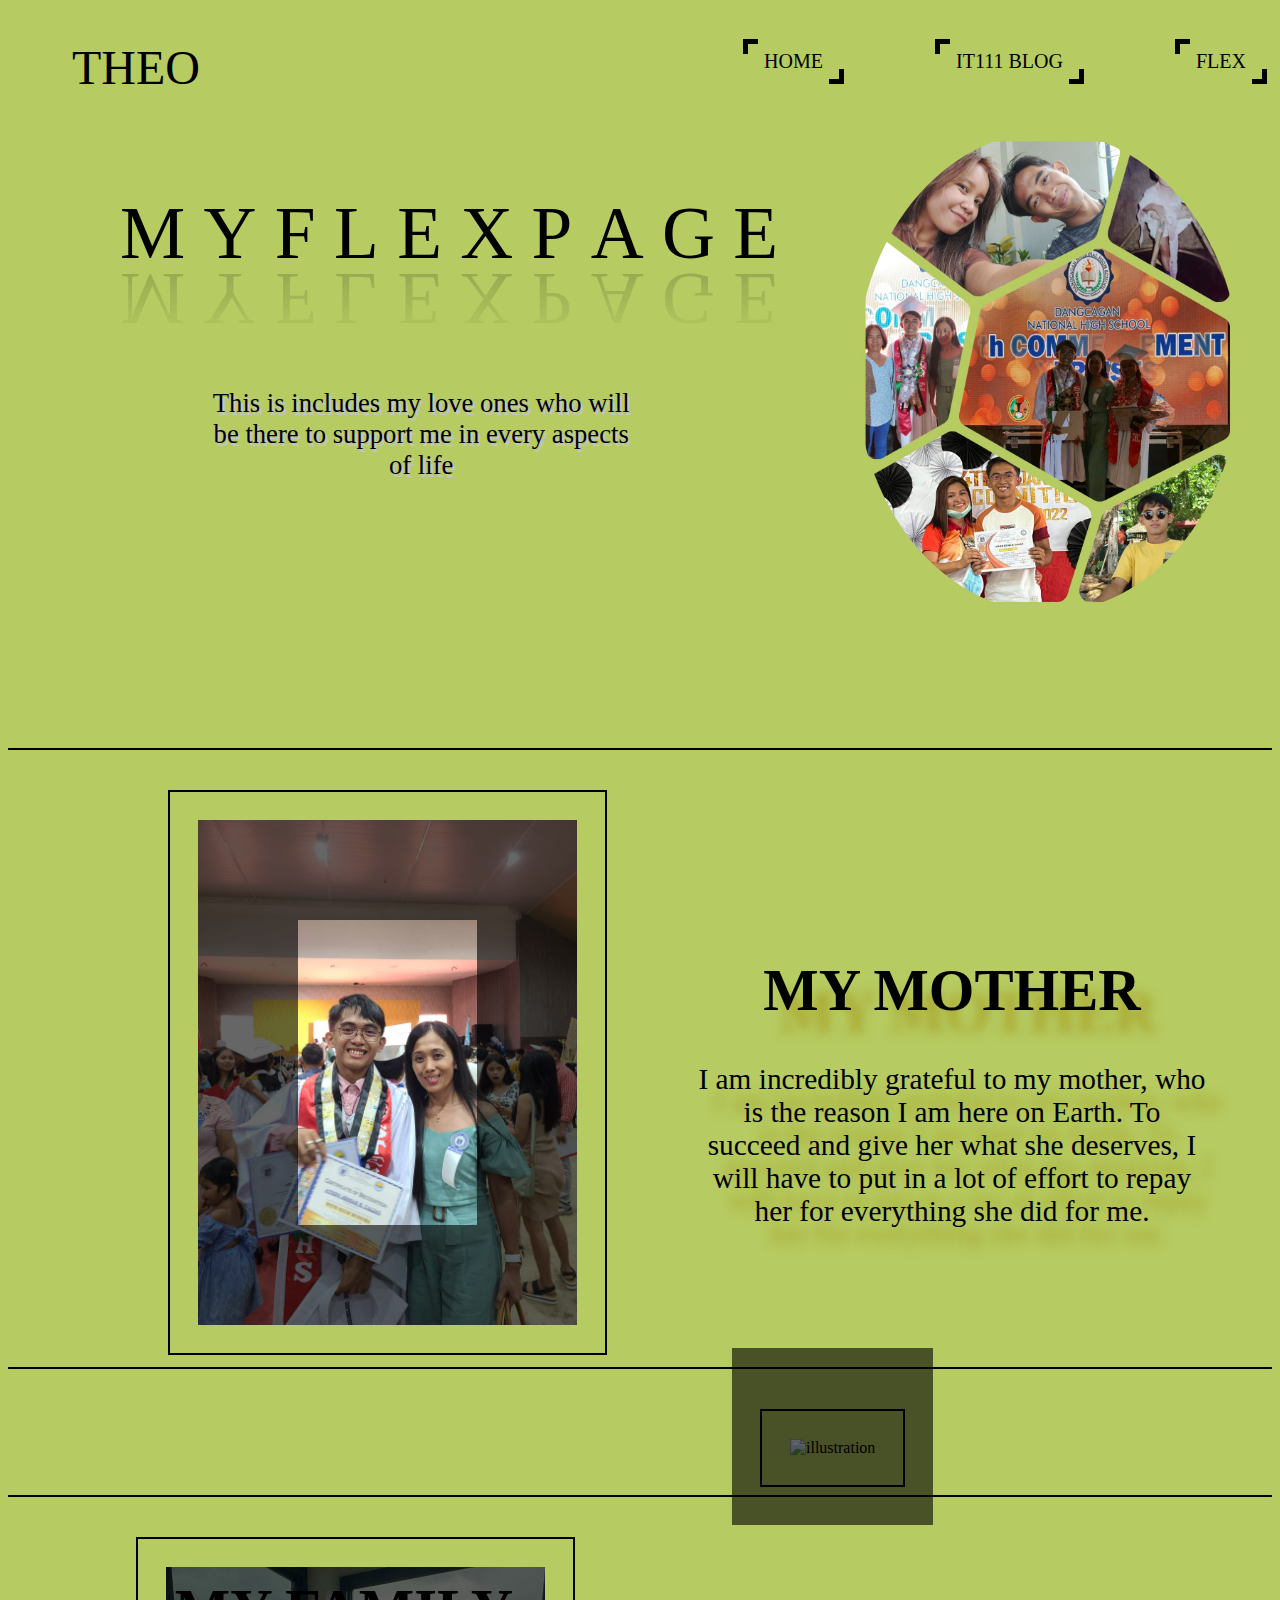
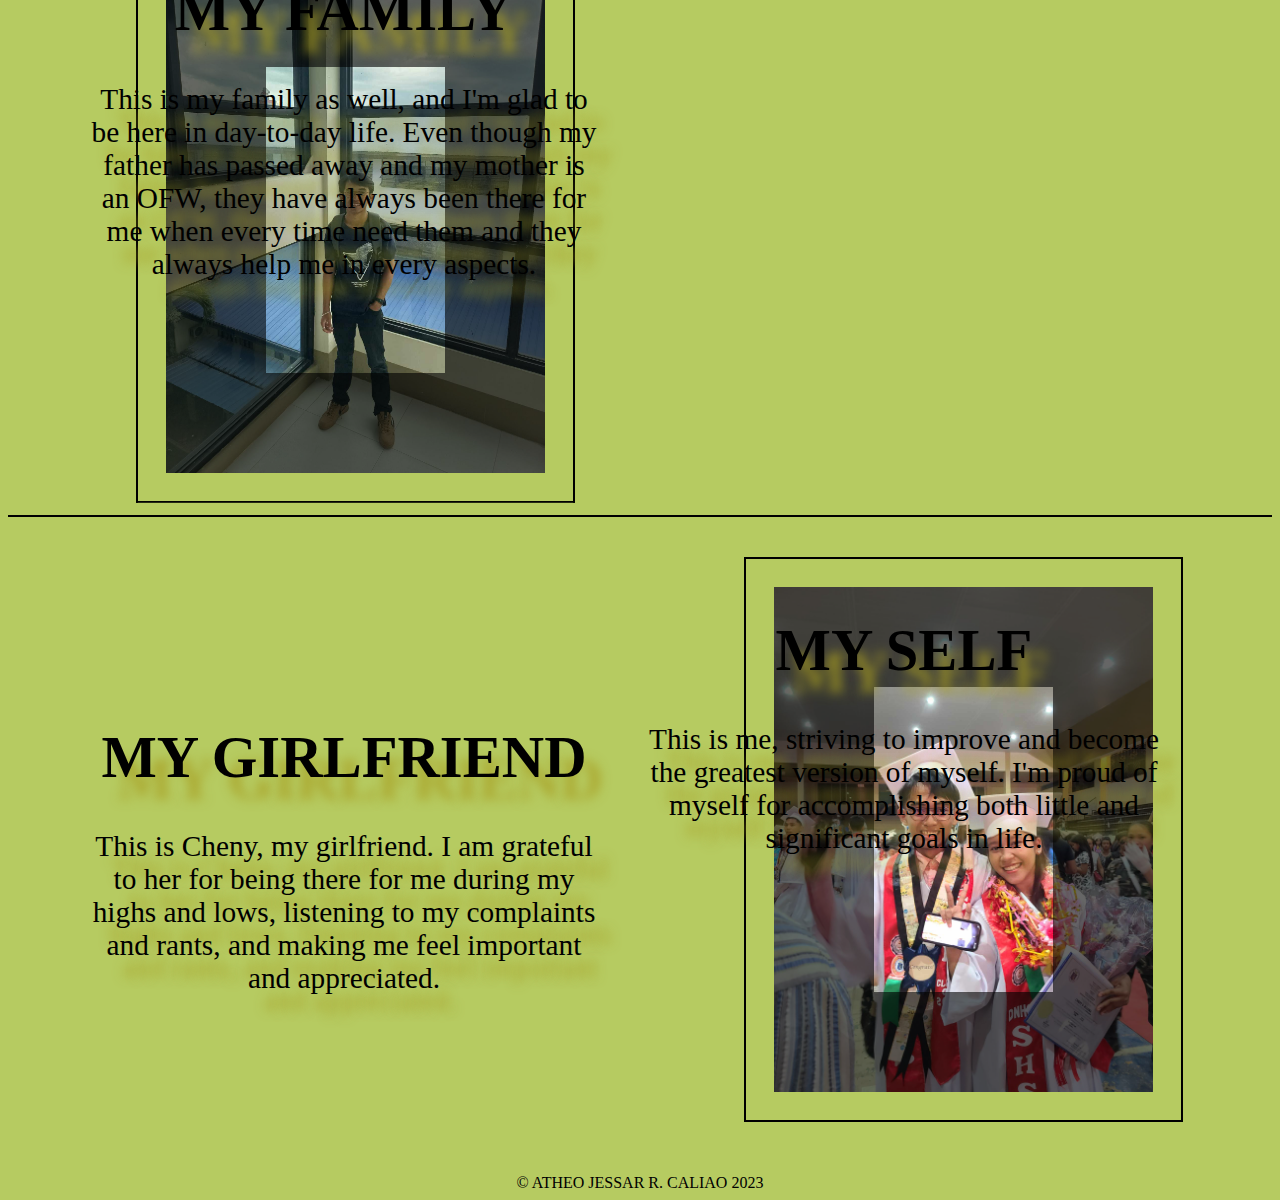
==== FLEX PAGE.html @ 7070f886 "Add files via upload" ====
<!DOCTYPE html>
<html lang="en">
<head>
    <meta charset="UTF-8">
    <meta name="viewport" content="width=device-width, initial-scale=1.0">
     <link rel="stylesheet" href="FLEX PAGE INDEX.css">
     <link rel="icon" href="im" typre="image/x-icon">
    <title>FLEX PAGE</title>
</head>
    <header>
        <!--This is the logo -->
        <div class="THEO"> THEO</div>
        <nav>
            <!--This is buttons of the navigation menu-->
            <div class="buttons">
            <span class="button5" type="button" onclick="window.location.href='file:///C:/Users/kian/Desktop/HTML%20PROJECT/index.html'"> HOME  </span>
            <span class="button6" type="button" onclick="window.location.href='file:///C:/Users/kian/Desktop/HTML%20PROJECT/IT111%20BLOG.html'"> IT111 BLOG  </span>
            <span class="button7" type="button" onclick="window.location.href='file:///C:/Users/kian/Desktop/HTML%20PROJECT/FLEX%20PAGE.html'"> FLEX</span>
            </div>
    </header>
<body>
    <!--This is the title of the page-->
    <div class="waviy">
        <span style="--i:1">M</span>
        <span style="--i:2">Y</span>
        <span style="--i:3">F</span>
        <span style="--i:4">L</span>
        <span style="--i:5">E</span>
        <span style="--i:6">X</span>
        <span style="--i:7">P</span>
        <span style="--i:8">A</span>
        <span style="--i:9">G</span>
        <span style="--i:10">E</span>
     
       </div>
       <!--This section is the pictures that i flex and it have a individual compliments-->
    <div class="image">
        <img src="5.jpg" alt="illustration" class="image1">
     </div>
     <div class="saying"> 
        <p>This is includes my love ones who will be there to support me in every aspects of life</p>
     </div>
     <hr color="black">
     <div class="saying2"> 
        <h1> MY MOTHER</h1>
        <p>I am incredibly grateful to my mother, who is the reason I am here on Earth.  To succeed and give her what she deserves, I will have to put in a lot of effort to repay her for everything she did for me. </p>
     </div>
     <div class="column-img">
        <img src="im3.jpeg" alt="illustration" class="img1"> 
    </div>
    
    <hr color="black">
    <div class="saying4"> 
        <h1> MY SELF</h1>
        <p>This is me, striving to improve and become the greatest version of myself. I'm proud of myself for accomplishing both little and significant goals in life. </p>
        </div>
    <div class="saying3"> 
        <h1> MY FAMILY </h1>
        <p>This is my family as well, and I'm glad to be here in day-to-day life. Even though my father has passed away and my mother is an OFW, they have always been there for me when every time need them and they always help me in every aspects. </p>
        </div>
    <div class="column-img">
        <img src="im1.jpg" alt="illustration" class="img2"> 
    </div>
    <hr color="black">
        <div class="column-img">
        <img src="im2.jpeg" alt="illustration" class="img3"> 
    </div>
    <hr color="black">
    <div class="saying5"> 
        <h1> MY GIRLFRIEND</h1>
        <p>This is Cheny, my girlfriend. I am grateful to her for being there for me during my highs and lows, listening to my complaints and rants, and making me feel important and appreciated. </p>
        </div>
        <div class="column-img">
        <img src="im4.jpeg" alt="illustration" class="img4"> 
    </div>
</body>
<!--The Footer-->
<footer > &#169; ATHEO JESSAR R. CALIAO 2023</footer>
</html>
---- FLEX PAGE INDEX.css ----
header{
    background-color: #b6cb61;
    
}
body{
    background-color:#b6cb61;
}
/*This button 5 to 7 is the navigation menu */
.button5{
    margin-top: -9.5rem;
    margin-left:46rem;
    cursor:pointer;
  position:absolute;
  padding:10px 20px;
  background:none;
  font-size:20px;
  border-top-right-radius:10px;
  border-bottom-left-radius:10px;
  transition:all 1s;
  &:after,&:before{
    content:" ";
    width:10px;
    height:10px;
    position:absolute;
    border : transparent;
    transition:all 1s;
    }
  &:after{
    top:-1px;
    left:-1px;
    border-top:5px solid black;
    border-left:5px solid black ;
  }
  &:before{
    bottom:-1px;
    right:-1px;
    border-bottom:5px solid black;
    border-right:5px solid black;
  }
  &:hover{
    border-top-right-radius:0px;
  border-bottom-left-radius:0px;
     background: transparent;
     color:none;
    &:before,&:after{
      
      width:100%;
      height:100%;
      border-color: transparent;
    }
  }
}

.data-container{
  background:#ffebee;
  height:100vh;
  display:flex;
  justify-content:center;
  align-items:center;
}
    
.button6{
    margin-top: -9.5rem;
    margin-left: 58rem;
    cursor:pointer;
  position:absolute;
  padding:10px 20px;
  background:none;
  font-size:20px;
  border-top-right-radius:10px;
  border-bottom-left-radius:10px;
  transition:all 1s;
  &:after,&:before{
    content:" ";
    width:10px;
    height:10px;
    position:absolute;
    border : transparent;
    transition:all 1s;
    }
  &:after{
    top:-1px;
    left:-1px;
    border-top:5px solid black;
    border-left:5px solid black;
  }
  &:before{
    bottom:-1px;
    right:-1px;
    border-bottom:5px solid black;
    border-right:5px solid black;
  }
  &:hover{
    border-top-right-radius:0px;
  border-bottom-left-radius:0px;
     background: transparent;
    color:none;
    &:before,&:after{
      
      width:100%;
      height:100%;
       border-color: transparent;
    }
  }
}

.data-container{
  background:#ffebee;
  height:100vh;
  display:flex;
  justify-content:center;
  align-items:center;
}
.button7{
    margin-top: -9.5rem;
    margin-left: 73rem;
    cursor:pointer;
  position:absolute;
  padding:10px 20px;
  background:none;
  font-size:20px;
  border-top-right-radius:10px;
  border-bottom-left-radius:10px;
  transition:all 1s;
  &:after,&:before{
    content:" ";
    width:10px;
    height:10px;
    position:absolute;
    border : transparent;
    transition:all 1s;
    }
  &:after{
    top:-1px;
    left:-1px;
    border-top:5px solid black;
    border-left:5px solid black;
  }
  &:before{
    bottom:-1px;
    right:-1px;
    border-bottom:5px solid black;
    border-right:5px solid black;
  }
  &:hover{
  border-top-right-radius:0px;
  border-bottom-left-radius:0px;
  background: transparent;
  color:none;
    &:before,&:after{
      
      width:100%;
      height:100%;
       border-color: transparent;
    }
  }
}

.data-container{
  background:#ffebee;
  height:100vh;
  display:flex;
  justify-content:center;
  align-items:center;
}
/*image 1 to 4 is the picture that i want to flex*/
.image1{
    max-width: 30%;
    border-radius: 50%;
    cursor: pointer;
    box-sizing: border-box;
    position: absolute;
    margin-left: 53rem;
    margin-top: -9rem;
}
.image1 {
  transition: 1s ease;
  }
  
  .image1:hover{
  -webkit-transform: scale(0.8);
  -ms-transform: scale(0.8);
  transform: scale(0.8);
  transition: 1s ease;
  }
/*This saying is located at the top below of the */
.saying p{
    box-sizing: border-box;
    justify-content: flex start;
    position:inherit;
    font-size: 20pt;
    cursor: pointer;
    color: black;
    font-family: 'Times New Roman', Times, serif;
    text-align: center;
    margin-top: 7rem;
    margin-left: 12rem;
    max-width: 35%;
    padding-bottom: 15rem;
    text-shadow: .1em .1em 0 hsl(0, 0%, 77%);
    

}
/*This image 1 to 4 is the the picture I want to flex*/ 
.img1{
    max-width: 30%;
    margin-left: 10rem;
    margin-top: 2rem;
    padding-bottom: 3rem;
    --s: 15px;  /* size of the frame */
    --b: 2px;   /* border thickness */
     --w: 200px; /* width of the image */
    --c: #000000;
        
        object-fit: cover;
        padding: calc(2*var(--s));
        --_g: var(--c) var(--b),#0000 0 calc(100% - var(--b)),var(--c) 0;
        background:
          linear-gradient(      var(--_g)) 50%/100% var(--_i,100%) no-repeat,
          linear-gradient(90deg,var(--_g)) 50%/var(--_i,100%) 100% no-repeat;
        outline: calc(var(--w)/2) solid #0009;
        outline-offset: calc(var(--w)/-2 - 2*var(--s));
        transition: .4s;
        cursor: pointer;
      }
      .img1:hover {
        outline: var(--b) solid var(--c);
        outline-offset: calc(var(--s)/-2);
        --_i: calc(100% - 2*var(--s));
      }
.img2{
    max-width: 30%;
    margin-left: 47rem;
    margin-top: 2rem;
    padding-bottom: 3rem;
    --s: 15px;  /* size of the frame */
    --b: 2px;   /* border thickness */
     --w: 200px; /* width of the image */
    --c: #000000;
        
        object-fit: cover;
        padding: calc(2*var(--s));
        --_g: var(--c) var(--b),#0000 0 calc(100% - var(--b)),var(--c) 0;
        background:
          linear-gradient(      var(--_g)) 50%/100% var(--_i,100%) no-repeat,
          linear-gradient(90deg,var(--_g)) 50%/var(--_i,100%) 100% no-repeat;
        outline: calc(var(--w)/2) solid #0009;
        outline-offset: calc(var(--w)/-2 - 2*var(--s));
        transition: .4s;
        cursor: pointer;
      }
      .img2:hover {
        outline: var(--b) solid var(--c);
        outline-offset: calc(var(--s)/-2);
        --_i: calc(100% - 2*var(--s));
      }
.img3{
    max-width: 30%;
    margin-left: 8rem;
    margin-top: 2rem;
    padding-bottom: 3rem;
    --s: 15px;  /* size of the frame */
    --b: 2px;   /* border thickness */
     --w: 200px; /* width of the image */
    --c: #000000;
        
        object-fit: cover;
        padding: calc(2*var(--s));
        --_g: var(--c) var(--b),#0000 0 calc(100% - var(--b)),var(--c) 0;
        background:
          linear-gradient(      var(--_g)) 50%/100% var(--_i,100%) no-repeat,
          linear-gradient(90deg,var(--_g)) 50%/var(--_i,100%) 100% no-repeat;
        outline: calc(var(--w)/2) solid #0009;
        outline-offset: calc(var(--w)/-2 - 2*var(--s));
        transition: .4s;
        cursor: pointer;
      }
      .img3:hover {
        outline: var(--b) solid var(--c);
        outline-offset: calc(var(--s)/-2);
        --_i: calc(100% - 2*var(--s));
      }

.img4{
    max-width: 30%;
    margin-left: 46rem;
    margin-top: 2rem;
    cursor: pointer;
    padding-bottom: 3rem;
    --s: 15px;  /* size of the frame */
    --b: 2px;   /* border thickness */
     --w: 200px; /* width of the image */
    --c: #000000;
        
        object-fit: cover;
        padding: calc(2*var(--s));
        --_g: var(--c) var(--b),#0000 0 calc(100% - var(--b)),var(--c) 0;
        background:
          linear-gradient(      var(--_g)) 50%/100% var(--_i,100%) no-repeat,
          linear-gradient(90deg,var(--_g)) 50%/var(--_i,100%) 100% no-repeat;
        outline: calc(var(--w)/2) solid #0009;
        outline-offset: calc(var(--w)/-2 - 2*var(--s));
        transition: .4s;
        cursor: pointer;
      }
      .img4:hover {
        outline: var(--b) solid var(--c);
        outline-offset: calc(var(--s)/-2);
        --_i: calc(100% - 2*var(--s));
      }
/*This saying is the compliments of  what inside of the picture*/
.saying2{
    color:  black;
    max-width: 40%;
    text-align: center;
    justify-content: center;
    position: absolute;
    margin-left: 43rem;
    margin-top: 10rem;
    font-size: 22pt;
    text-shadow: 16px 22px 11px rgba(168,158,32,0.8);
    cursor: pointer;
}
.saying3{
    color:  black;
    max-width: 40%;
    cursor: pointer;
    text-align: center;
    justify-content: center;
    position: absolute;
    margin-left: 5rem;
    margin-top: 10rem;
    font-size: 22pt;
    text-shadow: 16px 22px 11px rgba(168,158,32,0.8);
}

.saying4{
    color:  black;
    max-width: 40%;
    cursor: pointer;
    text-align: center;
    justify-content: center;
    position: absolute;
    margin-left: 40rem;
    margin-top: 50rem;
    font-size: 22pt;
    text-shadow: 16px 22px 11px rgba(168,158,32,0.8);
}

.saying5{
    color: black;
    max-width: 40%;
    cursor: pointer;
    text-align: center;
    justify-content: center;
    position: absolute;
    margin-left: 5rem;
    margin-top: 10rem;
    font-size: 22pt;    
    text-shadow: 16px 22px 11px rgba(168,158,32,0.8);
}
/*This section is the style of the title of the page*/
.waviy {
    position: relative;
    margin-top: 12rem;
    cursor: pointer;
    -webkit-box-reflect: below -20px linear-gradient(transparent, rgba(0,0,0,.2));
    font-size: 55pt;
    margin-left: 7rem;
  }
  .waviy span {
    font-family: 'Times New Roman', Times, serif;
    position: relative;
    display: inline-block;
    color: #000000;
    text-transform: uppercase;
    animation: waviy 1s infinite;
    animation-delay: calc(.1s * var(--i));
    
}
    
  @keyframes waviy {
    0%,40%,100% {
      transform: translateY(0)
    }
    20% {
      transform: translateY(-20px)
    }
  }
  /*This is the logo of the page*/
  .THEO{
    position:absolute;
    font-size: 36pt;
    font-family: 'Times New Roman', Times, serif;
    margin-top: -9.5rem;
    margin-left: 4rem;
    color:#000000;
    
  }
  .THEO:hover{
    text-shadow: 1px 1px #000000, 2px 2px #000000, 3px 3px #000000, 4px 4px #000000, 5px 5px #000000, 6px 6px #000000, 7px 7px #000000, 8px 8px #000000, 9px 9px #000000, 10px 10px #000000, 11px 11px #000000, 12px 12px #000000;
      cursor: pointer;
      color:#b6cb61;
  }
  footer{
    text-align: center;
    margin-top: 3rem;
    cursor: pointer;
  }
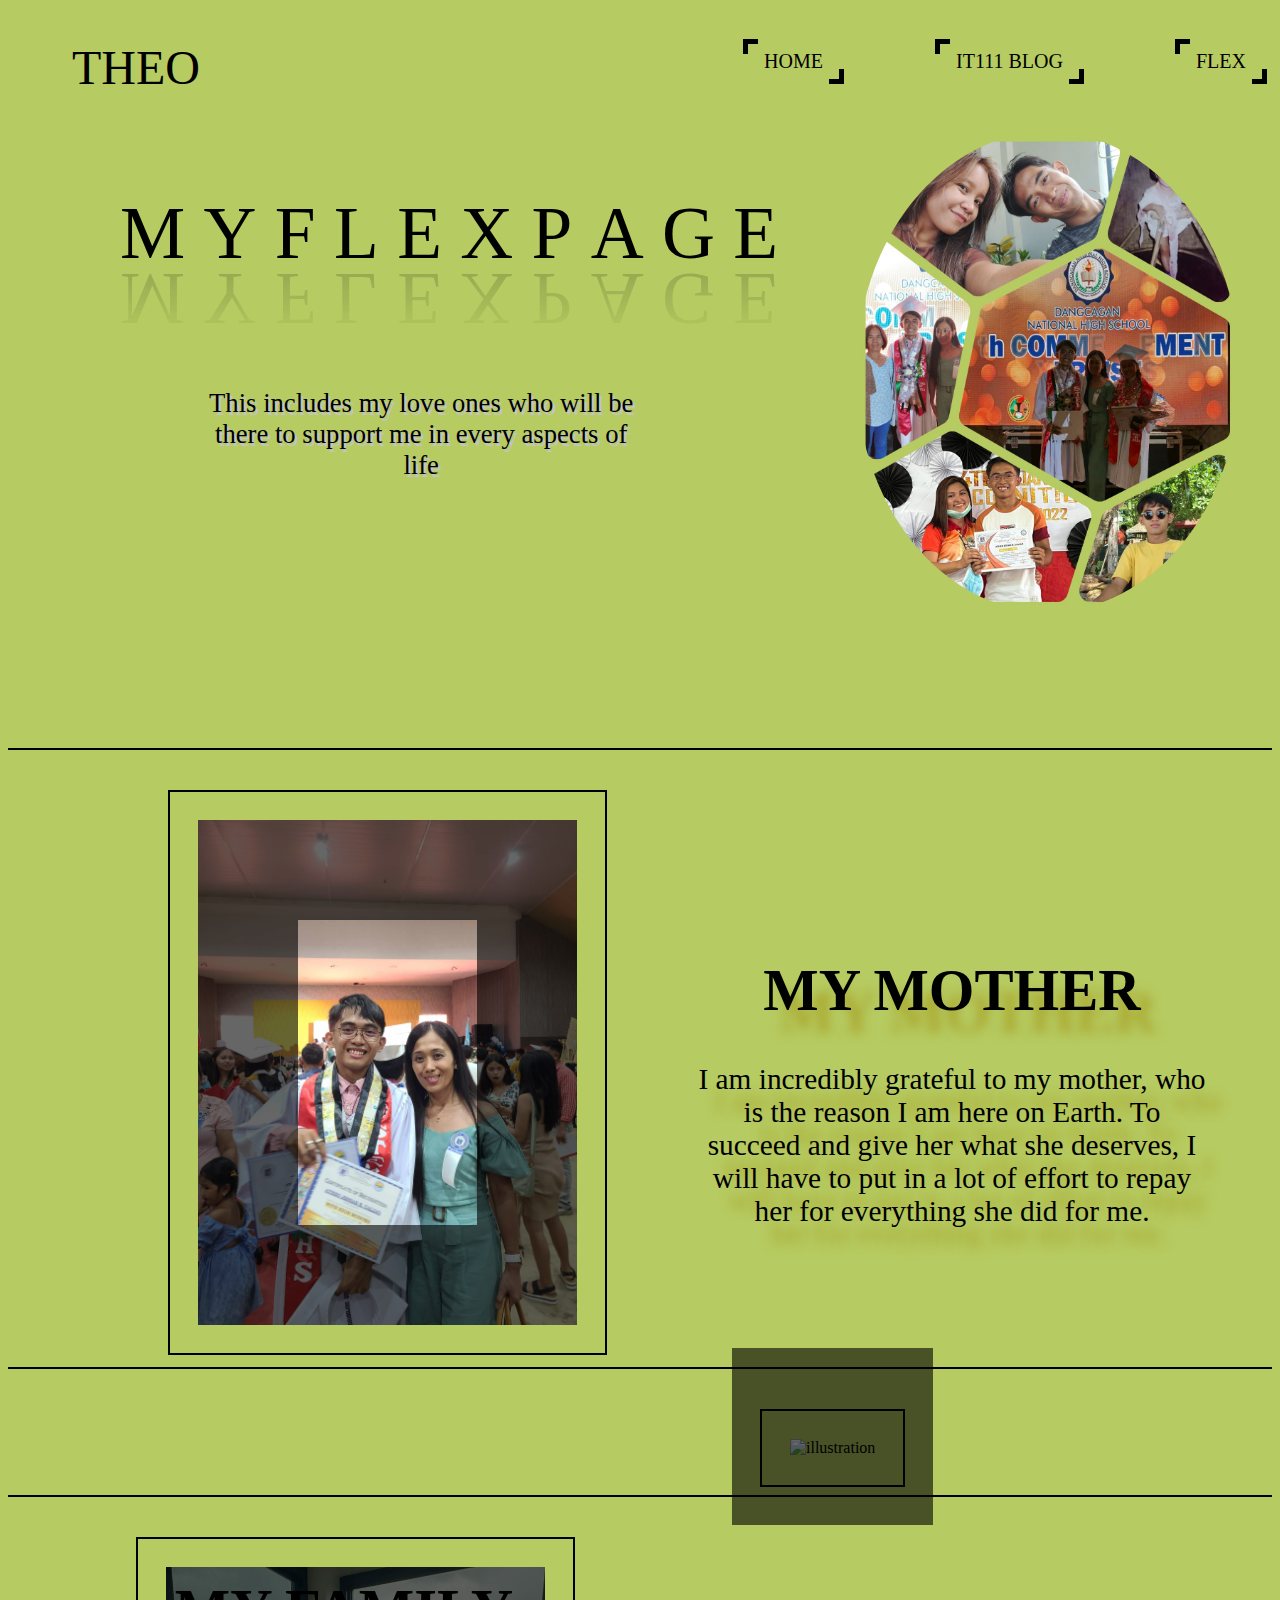
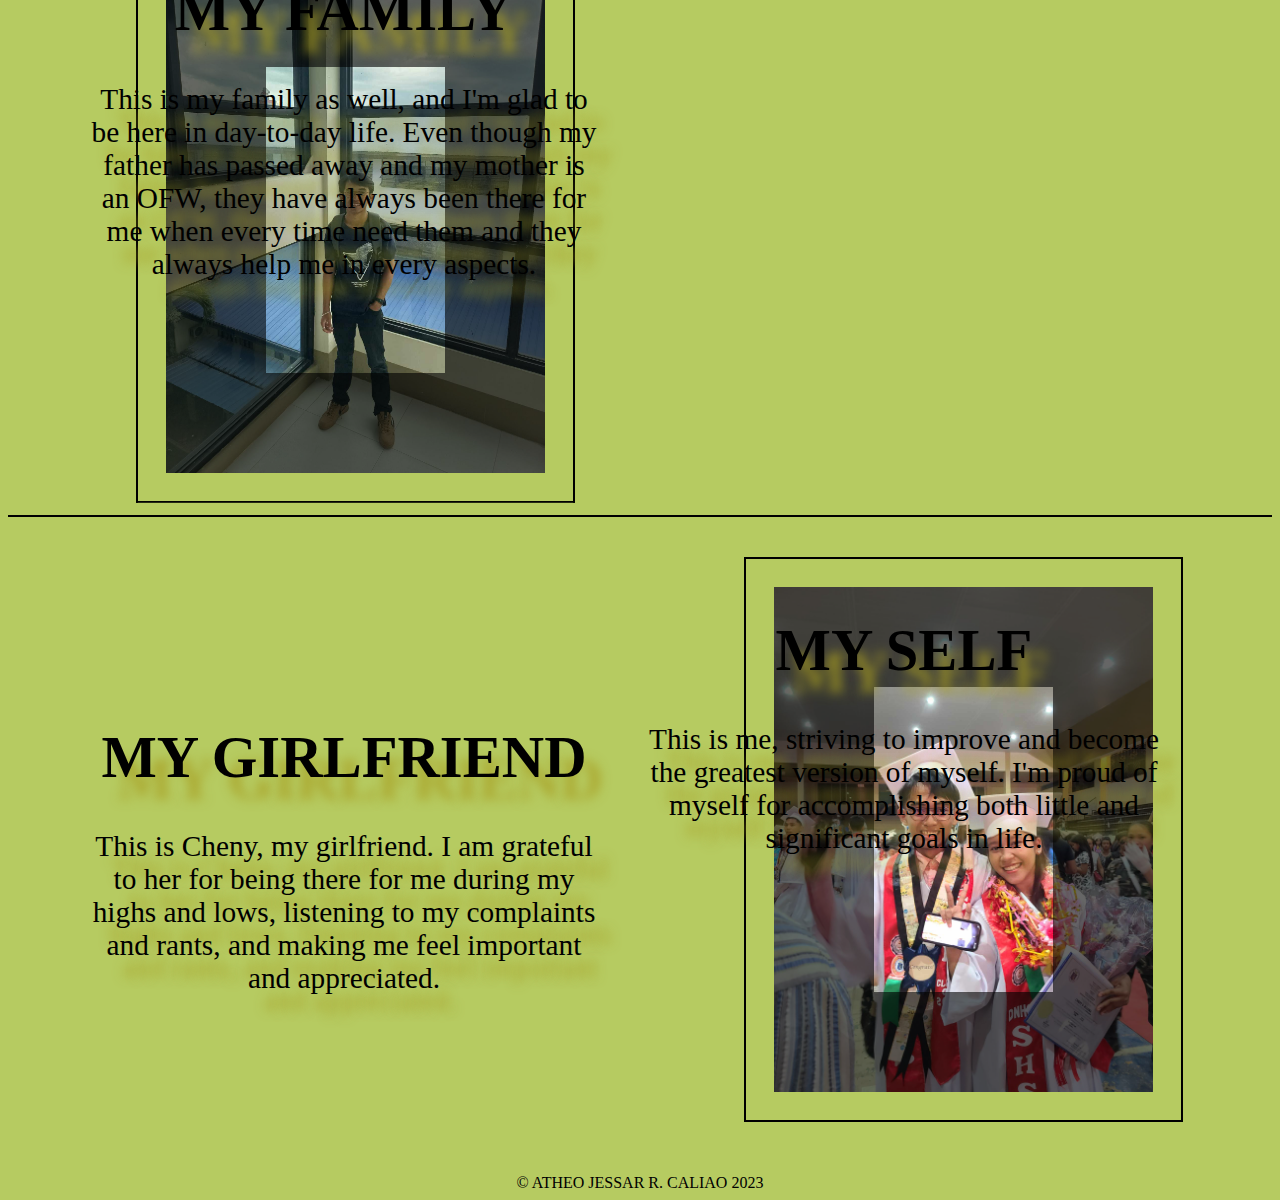
==== commit 07518e76: "Update FLEX PAGE.html" ====
--- a/FLEX PAGE.html
+++ b/FLEX PAGE.html
@@ -13,9 +13,9 @@
         <nav>
             <!--This is buttons of the navigation menu-->
             <div class="buttons">
-            <span class="button5" type="button" onclick="window.location.href='file:///C:/Users/kian/Desktop/HTML%20PROJECT/index.html'"> HOME  </span>
-            <span class="button6" type="button" onclick="window.location.href='file:///C:/Users/kian/Desktop/HTML%20PROJECT/IT111%20BLOG.html'"> IT111 BLOG  </span>
-            <span class="button7" type="button" onclick="window.location.href='file:///C:/Users/kian/Desktop/HTML%20PROJECT/FLEX%20PAGE.html'"> FLEX</span>
+            <span class="button5" type="button" onclick="window.location.href='index.html'"> HOME  </span>
+            <span class="button6" type="button" onclick="window.location.href='IT111 BLOG.html'"> IT111 BLOG  </span>
+            <span class="button7" type="button" onclick="window.location.href='FLEX PAGE.html'"> FLEX</span>
             </div>
     </header>
 <body>
@@ -38,7 +38,7 @@
         <img src="5.jpg" alt="illustration" class="image1">
      </div>
      <div class="saying"> 
-        <p>This is includes my love ones who will be there to support me in every aspects of life</p>
+        <p>This includes my love ones who will be there to support me in every aspects of life</p>
      </div>
      <hr color="black">
      <div class="saying2"> 
@@ -76,4 +76,4 @@
 </body>
 <!--The Footer-->
 <footer > &#169; ATHEO JESSAR R. CALIAO 2023</footer>
-</html>+</html>
